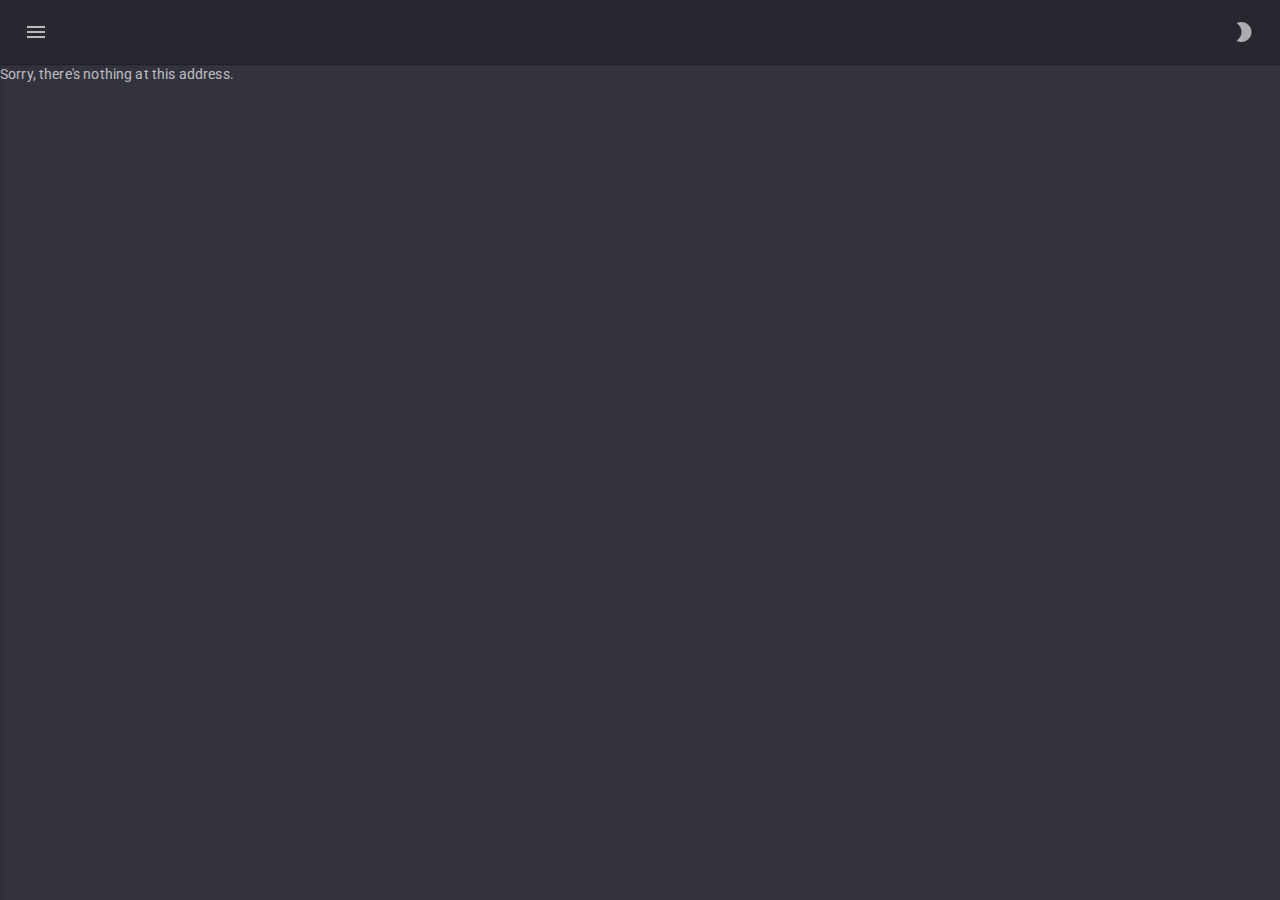
==== index.html @ 92d6e4c4 "Deploying to gh-pages from @ Floogen/StardewValley@68bdb99456b8ca69364539bb1d314e56db8125cb 🚀" ====
<!DOCTYPE html>
<html lang="en">

<head>
    <meta charset="utf-8" />
    <meta name="viewport" content="width=device-width, initial-scale=1.0" />
    <title>Site</title>
    <base href="/" />
    <link href="https://fonts.googleapis.com/css?family=Roboto:300,400,500,700&display=swap" rel="stylesheet" />
    <link rel="stylesheet" href="Site.styles.css" asp-append-version="true" />
    <link href="_content/MudBlazor/MudBlazor.min.css" rel="stylesheet" />
    <!-- Start Single Page Apps for GitHub Pages -->
    <script type="text/javascript">
        // Single Page Apps for GitHub Pages
        // MIT License
        // https://github.com/rafgraph/spa-github-pages
        // This script checks to see if a redirect is present in the query string,
        // converts it back into the correct url and adds it to the
        // browser's history using window.history.replaceState(...),
        // which won't cause the browser to attempt to load the new url.
        // When the single page app is loaded further down in this file,
        // the correct url will be waiting in the browser's history for
        // the single page app to route accordingly.
        (function (l) {
            if (l.search[1] === '/') {
                var decoded = l.search.slice(1).split('&').map(function (s) {
                    return s.replace(/~and~/g, '&')
                }).join('?');
                window.history.replaceState(null, null,
                    l.pathname.slice(0, -1) + decoded + l.hash
                );
            }
        }(window.location))
    </script>
    <!-- End Single Page Apps for GitHub Pages -->
</head>

<body>
    <div id="app">Loading...</div>

    <div id="blazor-error-ui">
        An unhandled error has occurred.
        <a href="" class="reload">Reload</a>
        <a class="dismiss">🗙</a>
    </div>

    <script src="_framework/blazor.webassembly.js"></script>
    <script src="_content/MudBlazor/MudBlazor.min.js"></script>
</body>

</html>
---- Site.styles.css ----
﻿/* /Layout/MainLayout.razor.rz.scp.css */
.page[b-utyu9lmp7g] {
    position: relative;
    display: flex;
    flex-direction: column;
}

main[b-utyu9lmp7g] {
    flex: 1;
}

.sidebar[b-utyu9lmp7g] {
    background-image: linear-gradient(180deg, rgb(5, 39, 103) 0%, #3a0647 70%);
}

.top-row[b-utyu9lmp7g] {
    background-color: #f7f7f7;
    border-bottom: 1px solid #d6d5d5;
    justify-content: flex-end;
    height: 3.5rem;
    display: flex;
    align-items: center;
}

    .top-row[b-utyu9lmp7g]  a, .top-row[b-utyu9lmp7g]  .btn-link {
        white-space: nowrap;
        margin-left: 1.5rem;
        text-decoration: none;
    }

    .top-row[b-utyu9lmp7g]  a:hover, .top-row[b-utyu9lmp7g]  .btn-link:hover {
        text-decoration: underline;
    }

    .top-row[b-utyu9lmp7g]  a:first-child {
        overflow: hidden;
        text-overflow: ellipsis;
    }

@media (max-width: 640.98px) {
    .top-row[b-utyu9lmp7g] {
        justify-content: space-between;
    }

    .top-row[b-utyu9lmp7g]  a, .top-row[b-utyu9lmp7g]  .btn-link {
        margin-left: 0;
    }
}

@media (min-width: 641px) {
    .page[b-utyu9lmp7g] {
        flex-direction: row;
    }

    .sidebar[b-utyu9lmp7g] {
        width: 250px;
        height: 100vh;
        position: sticky;
        top: 0;
    }

    .top-row[b-utyu9lmp7g] {
        position: sticky;
        top: 0;
        z-index: 1;
    }

    .top-row.auth[b-utyu9lmp7g]  a:first-child {
        flex: 1;
        text-align: right;
        width: 0;
    }

    .top-row[b-utyu9lmp7g], article[b-utyu9lmp7g] {
        padding-left: 2rem !important;
        padding-right: 1.5rem !important;
    }
}
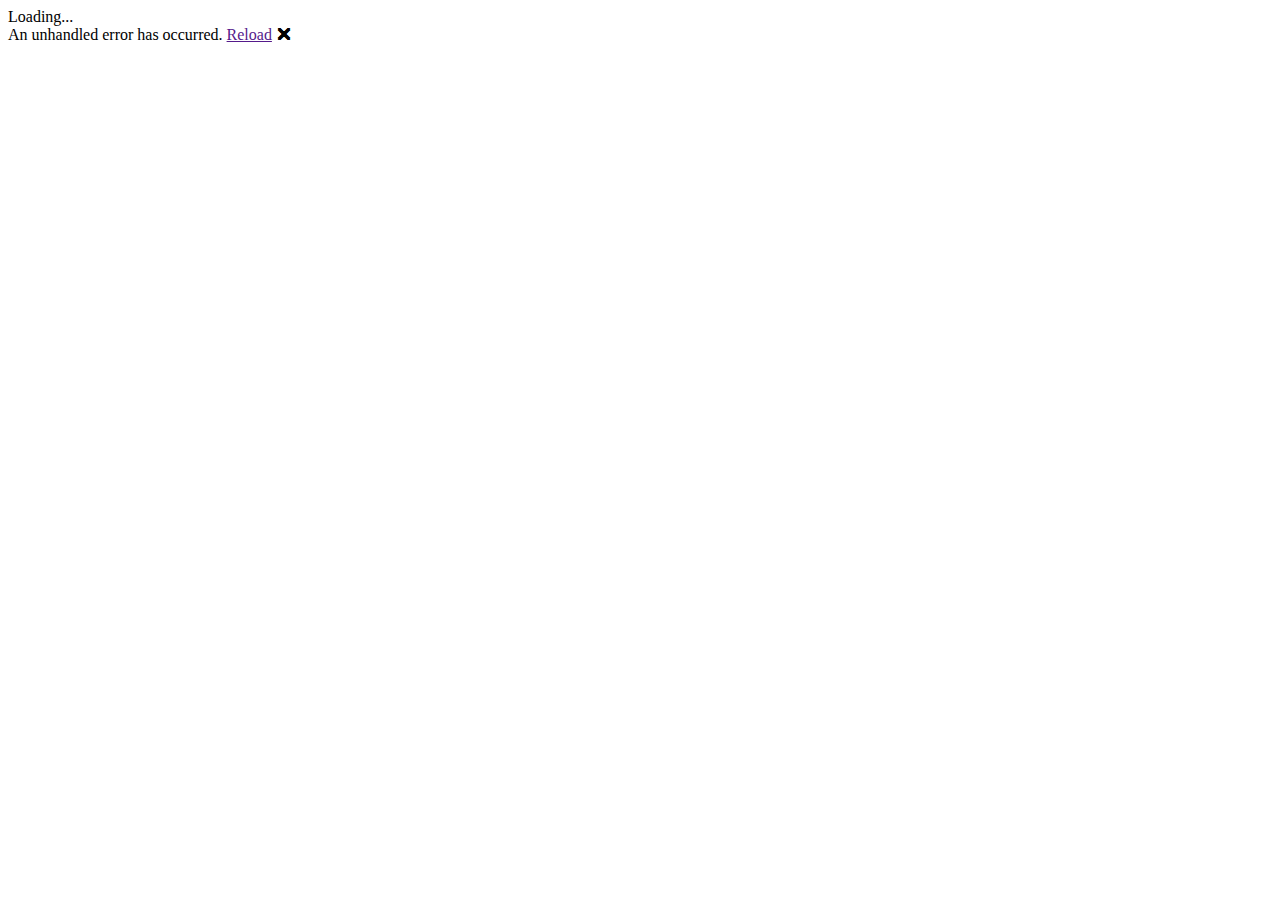
==== commit 5101889e: "Deploying to gh-pages from @ Floogen/StardewValley@0b466f9126a0d2c7260bb40168e12cf10b49ed0d 🚀" ====
--- a/index.html
+++ b/index.html
@@ -5,7 +5,7 @@
     <meta charset="utf-8" />
     <meta name="viewport" content="width=device-width, initial-scale=1.0" />
     <title>Site</title>
-    <base href="/" />
+    <base href="/StardewValley/" />
     <link href="https://fonts.googleapis.com/css?family=Roboto:300,400,500,700&display=swap" rel="stylesheet" />
     <link rel="stylesheet" href="Site.styles.css" asp-append-version="true" />
     <link href="_content/MudBlazor/MudBlazor.min.css" rel="stylesheet" />
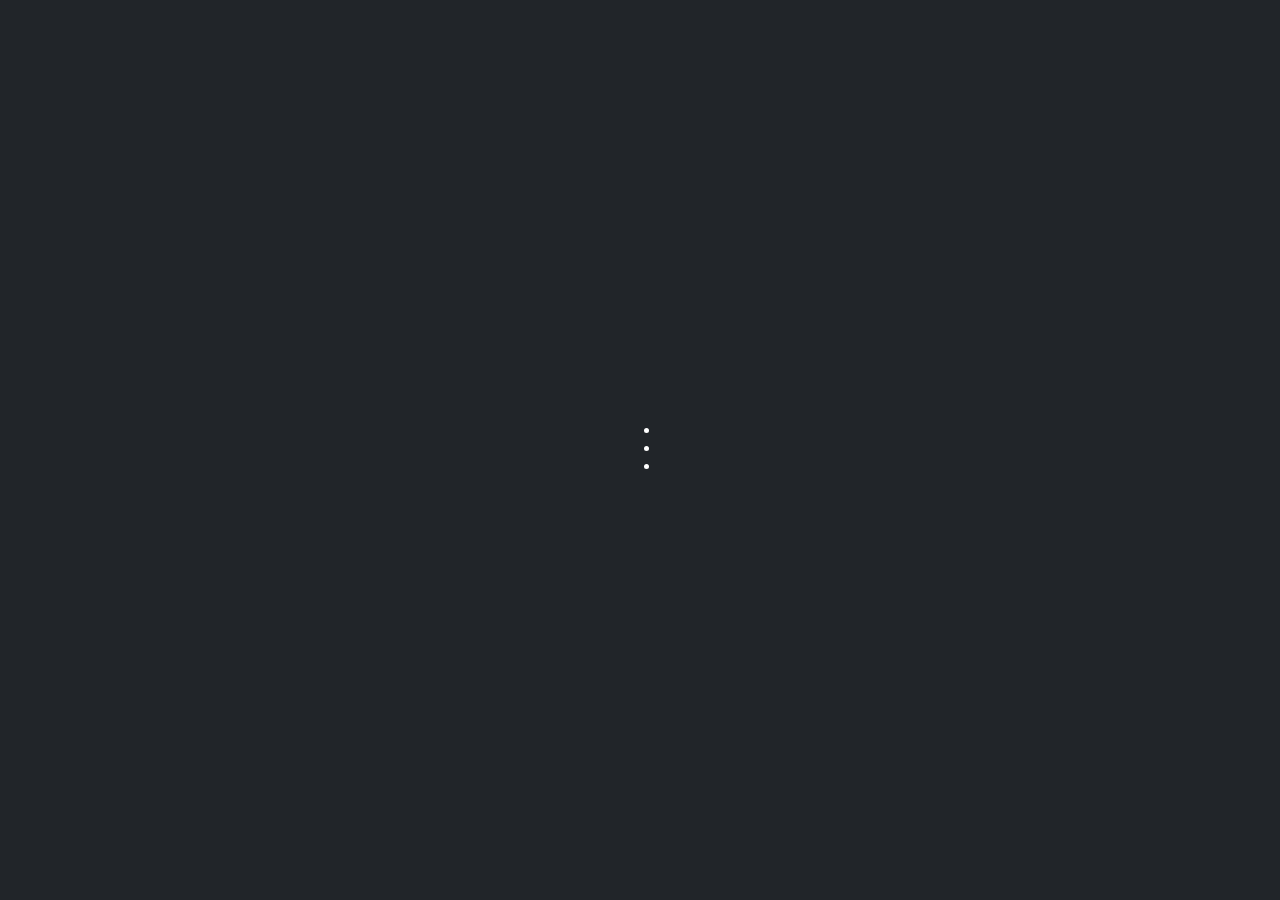
==== commit 4be24d3a: "Deploying to gh-pages from @ Floogen/StardewValley@1815cff0b8ef3b24d03c549c0b4d03fc78c057d4 🚀" ====
--- a/index.html
+++ b/index.html
@@ -6,8 +6,9 @@
     <meta name="viewport" content="width=device-width, initial-scale=1.0" />
     <title>Site</title>
     <base href="/StardewValley/" />
+    <link href="css/app.css" rel="stylesheet" />
+    <link href="css/loading.css" rel="stylesheet" />
     <link href="https://fonts.googleapis.com/css?family=Roboto:300,400,500,700&display=swap" rel="stylesheet" />
-    <link rel="stylesheet" href="Site.styles.css" asp-append-version="true" />
     <link href="_content/MudBlazor/MudBlazor.min.css" rel="stylesheet" />
     <!-- Start Single Page Apps for GitHub Pages -->
     <script type="text/javascript">
@@ -36,7 +37,21 @@
 </head>
 
 <body>
-    <div id="app">Loading...</div>
+    <div id="app">
+        <div style="position: fixed; padding: 0; margin: 0; top: 0; left: 0; background-color: #212529; width: 100%; height: 100% " />
+        <div style="color: white; background-color: #212529; position: absolute; top: 45vh; width: 100%; text-align: center;">
+            <div style="display:flex; justify-content:center; align-items:center">
+                <div class="loader">
+                    <ul>
+                        <li></li>
+                        <li></li>
+                        <li></li>
+                    </ul>
+                    <div class="cup"><span></span></div>
+                </div>
+            </div>
+        </div>
+    </div>
 
     <div id="blazor-error-ui">
         An unhandled error has occurred.
@@ -44,7 +59,7 @@
         <a class="dismiss">🗙</a>
     </div>
 
-    <script src="_framework/blazor.webassembly.js"></script>
+    <!-- <script src="_framework/blazor.webassembly.js"></script> -->
     <script src="_content/MudBlazor/MudBlazor.min.js"></script>
 </body>
 
--- a/css/app.css
+++ b/css/app.css
@@ -0,0 +1,103 @@
+html, body {
+    font-family: 'Helvetica Neue', Helvetica, Arial, sans-serif;
+}
+
+h1:focus {
+    outline: none;
+}
+
+a, .btn-link {
+    color: #0071c1;
+}
+
+.btn-primary {
+    color: #fff;
+    background-color: #1b6ec2;
+    border-color: #1861ac;
+}
+
+.btn:focus, .btn:active:focus, .btn-link.nav-link:focus, .form-control:focus, .form-check-input:focus {
+  box-shadow: 0 0 0 0.1rem white, 0 0 0 0.25rem #258cfb;
+}
+
+.content {
+    padding-top: 1.1rem;
+}
+
+.valid.modified:not([type=checkbox]) {
+    outline: 1px solid #26b050;
+}
+
+.invalid {
+    outline: 1px solid red;
+}
+
+.validation-message {
+    color: red;
+}
+
+#blazor-error-ui {
+    background: lightyellow;
+    bottom: 0;
+    box-shadow: 0 -1px 2px rgba(0, 0, 0, 0.2);
+    display: none;
+    left: 0;
+    padding: 0.6rem 1.25rem 0.7rem 1.25rem;
+    position: fixed;
+    width: 100%;
+    z-index: 1000;
+}
+
+    #blazor-error-ui .dismiss {
+        cursor: pointer;
+        position: absolute;
+        right: 0.75rem;
+        top: 0.5rem;
+    }
+
+.blazor-error-boundary {
+    background: url([data-uri]) no-repeat 1rem/1.8rem, #b32121;
+    padding: 1rem 1rem 1rem 3.7rem;
+    color: white;
+}
+
+    .blazor-error-boundary::after {
+        content: "An error has occurred."
+    }
+
+.loading-progress {
+    position: relative;
+    display: block;
+    width: 8rem;
+    height: 8rem;
+    margin: 20vh auto 1rem auto;
+}
+
+    .loading-progress circle {
+        fill: none;
+        stroke: #e0e0e0;
+        stroke-width: 0.6rem;
+        transform-origin: 50% 50%;
+        transform: rotate(-90deg);
+    }
+
+        .loading-progress circle:last-child {
+            stroke: #1b6ec2;
+            stroke-dasharray: calc(3.141 * var(--blazor-load-percentage, 0%) * 0.8), 500%;
+            transition: stroke-dasharray 0.05s ease-in-out;
+        }
+
+.loading-progress-text {
+    position: absolute;
+    text-align: center;
+    font-weight: bold;
+    inset: calc(20vh + 3.25rem) 0 auto 0.2rem;
+}
+
+    .loading-progress-text:after {
+        content: var(--blazor-load-percentage-text, "Loading");
+    }
+
+code {
+    color: #c02d76;
+}
--- a/css/loading.css
+++ b/css/loading.css
@@ -0,0 +1,106 @@
+﻿/*
+Copyright (c) 2024 by Elena Nazarova (https://codepen.io/nazarelen/pen/zKwGdQ)
+
+Permission is hereby granted, free of charge, to any person obtaining a copy of this software and associated documentation files (the "Software"), to deal in the Software without restriction, including without limitation the rights to use, copy, modify, merge, publish, distribute, sublicense, and/or sell copies of the Software, and to permit persons to whom the Software is furnished to do so, subject to the following conditions:
+
+The above copyright notice and this permission notice shall be included in all copies or substantial portions of the Software.
+
+THE SOFTWARE IS PROVIDED "AS IS", WITHOUT WARRANTY OF ANY KIND, EXPRESS OR IMPLIED, INCLUDING BUT NOT LIMITED TO THE WARRANTIES OF MERCHANTABILITY, FITNESS FOR A PARTICULAR PURPOSE AND NONINFRINGEMENT. IN NO EVENT SHALL THE AUTHORS OR COPYRIGHT HOLDERS BE LIABLE FOR ANY CLAIM, DAMAGES OR OTHER LIABILITY, WHETHER IN AN ACTION OF CONTRACT, TORT OR OTHERWISE, ARISING FROM, OUT OF OR IN CONNECTION WITH THE SOFTWARE OR THE USE OR OTHER DEALINGS IN THE SOFTWARE.
+*/
+
+@keyframes wave {
+    0% {
+        opacity: 0;
+        transform: translateY(15px)
+    }
+
+    50% {
+        opacity: 1;
+        transform: translateY(0)
+    }
+
+    100% {
+        opacity: 0;
+        transform: translateY(-15px)
+    }
+}
+
+.loader ul {
+    margin: 0 0 10px 0;
+    padding: 0;
+    list-style: none;
+    width: 60px;
+    text-align: center;
+    animation: wave 2.5s infinite linear;
+    animation-fill-mode: forwards;
+}
+
+.loader li {
+    display: inline-block;
+    background: #FAF1D9;
+    height: 30px;
+    width: 9px;
+    border-radius: 0 100%;
+    transform: rotate(12deg);
+}
+
+.cup {
+    background: #F2E3B4;
+    width: 60px;
+    height: 54px;
+    border-radius: 0 0 50% 50%;
+    position: relative;
+}
+
+    .cup:before {
+        content: "";
+        position: absolute;
+        width: 66px;
+        height: 20px;
+        border-radius: 50%;
+        background: inherit;
+        left: -3px;
+        top: -10px;
+    }
+
+    .cup:after {
+        content: "";
+        position: absolute;
+        width: 56px;
+        height: 12px;
+        border-radius: 50%;
+        background: #3A2F28;
+        left: 2px;
+        top: -6px;
+    }
+
+.loader span {
+    background: #F2E3B4;
+    width: 13px;
+    height: 20px;
+    position: absolute;
+    right: -13px;
+    top: 10px;
+    border-radius: 0 50% 50% 0;
+}
+
+    .loader span:before {
+        content: "";
+        position: absolute;
+        top: 4px;
+        left: 0;
+        background: #212529;
+        width: 10px;
+        height: 12px;
+        border-radius: 0 50% 50% 0;
+    }
+
+    .loader span:after {
+        content: "";
+        position: absolute;
+        top: 40px;
+        left: -50px;
+        width: 40px;
+        height: 8px;
+        border-radius: 50%;
+    }
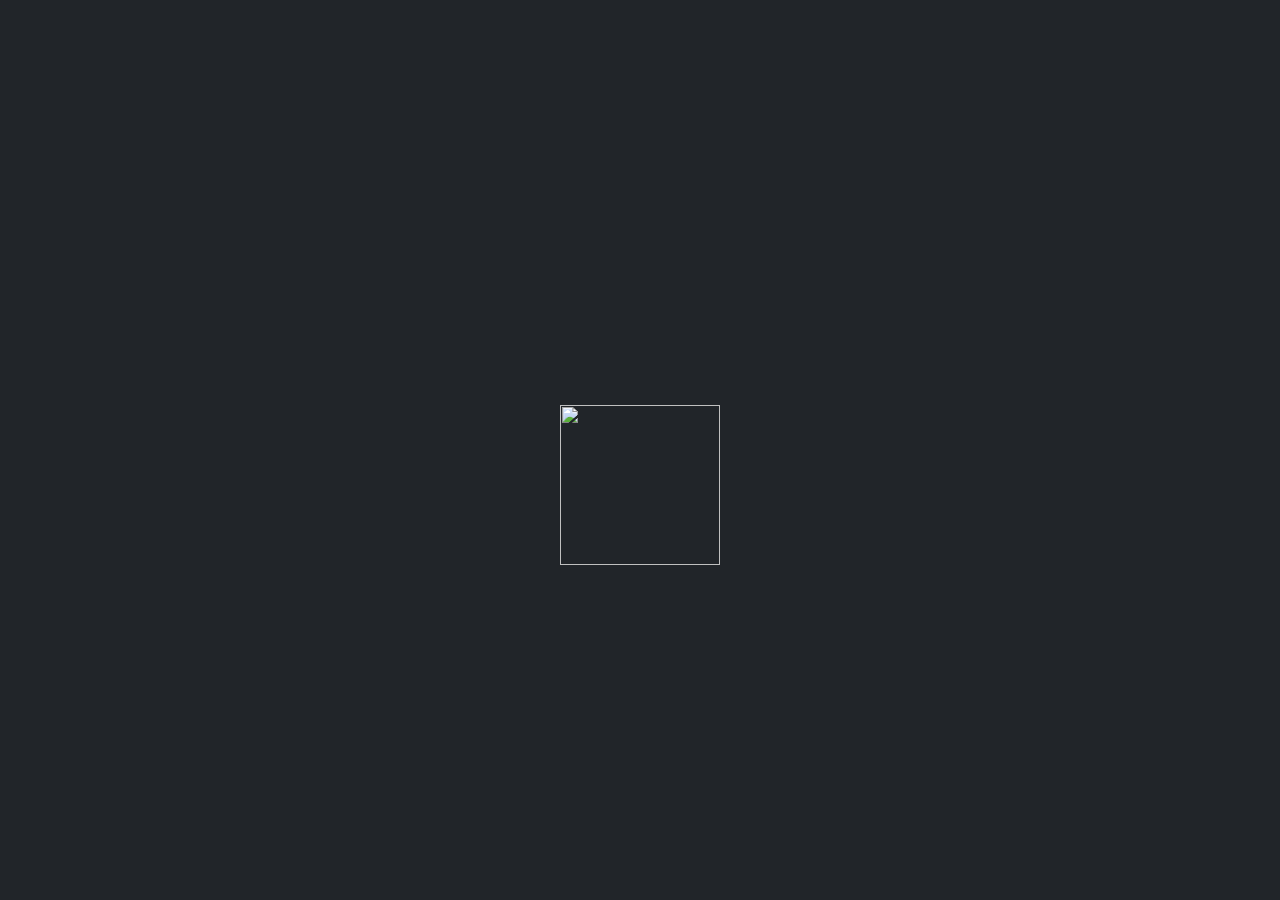
==== commit 8ed4ce4c: "Deploying to gh-pages from @ Floogen/StardewValley@e22b37851b6f429ce9ba38d04f1671046ca1496e 🚀" ====
--- a/index.html
+++ b/index.html
@@ -41,14 +41,7 @@
         <div style="position: fixed; padding: 0; margin: 0; top: 0; left: 0; background-color: #212529; width: 100%; height: 100% " />
         <div style="color: white; background-color: #212529; position: absolute; top: 45vh; width: 100%; text-align: center;">
             <div style="display:flex; justify-content:center; align-items:center">
-                <div class="loader">
-                    <ul>
-                        <li></li>
-                        <li></li>
-                        <li></li>
-                    </ul>
-                    <div class="cup"><span></span></div>
-                </div>
+                <img src="resources/stardrop.gif" height="160" width="160">
             </div>
         </div>
     </div>
@@ -59,7 +52,7 @@
         <a class="dismiss">🗙</a>
     </div>
 
-    <!-- <script src="_framework/blazor.webassembly.js"></script> -->
+    <script src="_framework/blazor.webassembly.js"></script>
     <script src="_content/MudBlazor/MudBlazor.min.js"></script>
 </body>
 
